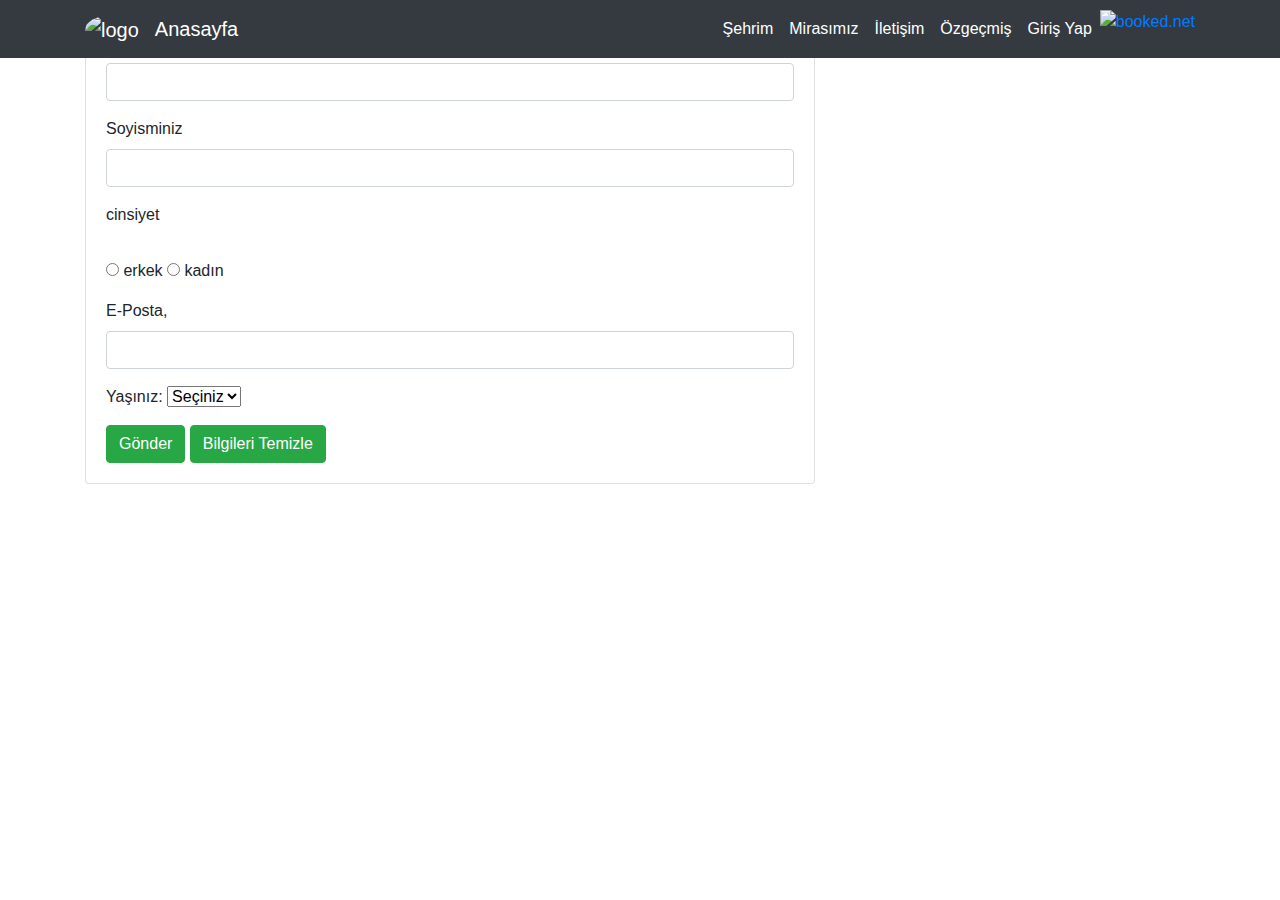
==== iletişim.html @ 2662569e "Add files via upload" ====
<!DOCTYPE html>
<html lang="en">

<head>
    <!-- Required meta tags -->
    <meta charset="utf-8">
    <meta name="viewport" content="width=device-width, initial-scale=1, shrink-to-fit=no">

    <link rel="stylesheet" href="https://use.fontawesome.com/releases/v5.6.1/css/all.css"
        integrity="sha384-gfdkjb5BdAXd+lj+gudLWI+BXq4IuLW5IT+brZEZsLFm++aCMlF1V92rMkPaX4PP" crossorigin="anonymous">

    <!-- Bootstrap CSS -->
    <link rel="stylesheet" href="https://stackpath.bootstrapcdn.com/bootstrap/4.1.3/css/bootstrap.min.css">

    <link rel="stylesheet" href="style.css">

    <title></title>
</head>

<body>
    <nav class="navbar bg-dark navbar-expand-sm navbar-dark fixed-top">

        <div class="container">
            <a href="/" class="navbar-brand">
                <img src="logo.png" alt="logo" class="rounded-circle" style="width: 80px;">
            </a>
            <a href="index.html" class="navbar-brand">
                Anasayfa
            </a>

            <button class="navbar-toggler" type="button" data-toggle="collapse" data-target="#navbarCollapse">
                <span class="navbar-toggler-icon"> </span>
            </button>

            <div id="navbarCollapse" class="collapse navbar-collapse">

                <ul class="navbar-nav ml-auto">
                    <li class="nav-item">
                        <a href="şehrim.html" class="nav-link active">
                            Şehrim
                        </a>
                    </li>
                    <li class="nav-item">
                        <a href="mirasımız.html" class="nav-link active">
                            Mirasımız
                        </a>
                    </li>
                    <li class="nav-item">
                        <a href="iletişim.html" class="nav-link active">
                            İletişim
                        </a>
                    </li>
                    <li class="nav-item">
                        <a href="özgeçmiş.html" class="nav-link active">
                            Özgeçmiş
                        </a>
                    </li>
                    <li class="nav-item">
                        <a href="login.html" class="nav-link active">
                            Giriş Yap
                        </a>
                    </li>
                    <!-- weather widget start --><a target="_blank" href="https://bookeder.com/weather/diyarbakir-33376"><img src="https://w.bookcdn.com/weather/picture/25_33376_1_21_34495e_250_2c3e50_ffffff_ffffff_1_2071c9_ffffff_0_6.png?scode=124&domid=765&anc_id=42110"  alt="booked.net"/></a><!-- weather widget end -->
                </ul>

            </div>




        </div>


    </nav>




    <main>

        <div class="container">
            <div class="row">

                <div class="col-md-8">

                    <div class="card mb-4">
                        <img src="görsel/eğililçe.jpg" class="card-img-top img-thumbnail" alt="">
                        <div class="card-body">

                            <form action="iletişim.php" method="POST" name="form" onsubmit="return validateForm();">
                                <div class="form-group">


                                    <label>isminiz</label>
                                    <input type="text" class="form-control" name="isim">

                                </div>
                                <div class="form-group">


                                    <label>Soyisminiz</label>
                                    <input type="text" class="form-control" name="soyisim">

                                </div>

                                <div class="form-group">


                                    <label>cinsiyet</label> <br><br>
                                    <input type="radio" name="cinsiyet"> erkek
                                    <input type="radio" name="cinsiyet"> kadın
                                </div>

                                <div class="form-group">
                                    <label>E-Posta</label>,
                                    <input type="email" class="form-control" name="email">

                                </div>

                                <div class="form-group">
                                    Yaşınız:
                                    <select>
                                        <option>Seçiniz</option>
                                        <option>10-18</option>
                                        <option>18-24</option>
                                        <option>24+</option>

                                    </select>
                                </div>

                                <button type="submit" class="btn btn-success">Gönder</button>
                                <button type="reset" class="btn btn-success">Bilgileri Temizle</button>
                                <script>
                                    function validateForm() {
                                        var x = document.forms["form"]["isim"].value;
                                        var y = document.forms["form"]["soyisim"].value;
                                        var z = document.forms["form"]["email"].value;


                                        if (x == "" || y == "" || z == "") {
                                            alert("Lütfen Bilgileri Eksiksiz Doldurunuz");
                                            return false;
                                        }
                                    }
                                </script>

                            </form>




                        </div>


                    </div>



    </main>
























    <script src="https://code.jquery.com/jquery-3.3.1.min.js"></script>
    <script src="https://cdnjs.cloudflare.com/ajax/libs/popper.js/1.14.3/umd/popper.min.js"></script>
    <script src="https://stackpath.bootstrapcdn.com/bootstrap/4.1.3/js/bootstrap.min.js"></script>

</body>

</html>
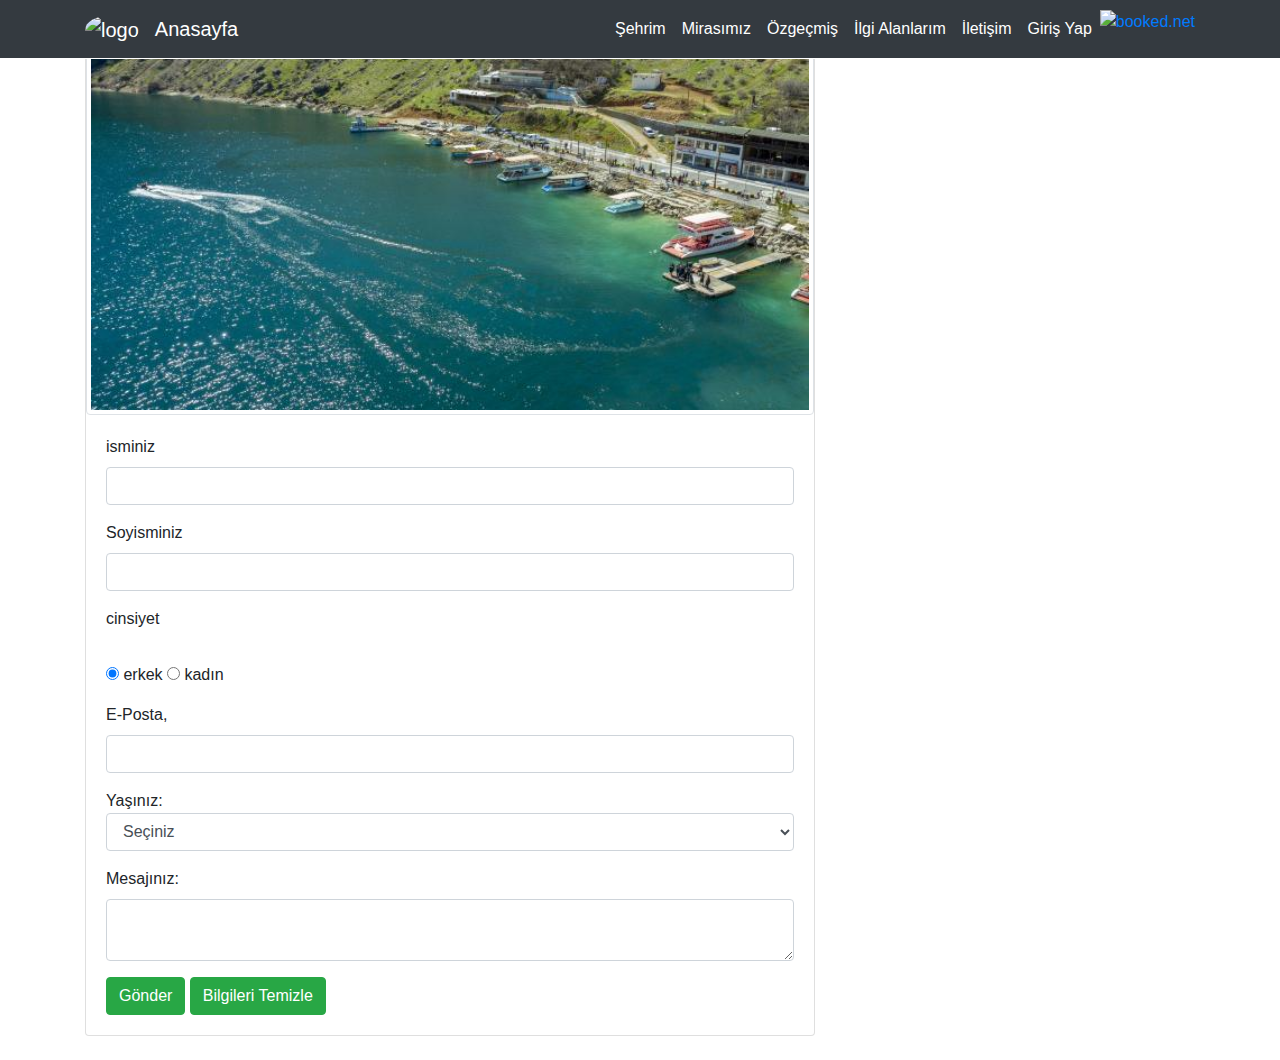
==== commit 0748abb8: "Add files via upload" ====
--- a/iletişim.html
+++ b/iletişim.html
@@ -22,7 +22,7 @@
 
         <div class="container">
             <a href="/" class="navbar-brand">
-                <img src="logo.png" alt="logo" class="rounded-circle" style="width: 80px;">
+                <img src="görsel/logo.png" alt="logo" class="rounded-circle" style="width: 80px;">
             </a>
             <a href="index.html" class="navbar-brand">
                 Anasayfa
@@ -45,14 +45,20 @@
                             Mirasımız
                         </a>
                     </li>
+                    
+                    <li class="nav-item">
+                        <a href="özgeçmiş.html" class="nav-link active">
+                            Özgeçmiş
+                        </a>
+                    </li>
+                    <li class="nav-item">
+                        <a href="ilgialanlarım.html" class="nav-link active">
+                            İlgi Alanlarım
+                        </a>
+                    </li>
                     <li class="nav-item">
                         <a href="iletişim.html" class="nav-link active">
                             İletişim
-                        </a>
-                    </li>
-                    <li class="nav-item">
-                        <a href="özgeçmiş.html" class="nav-link active">
-                            Özgeçmiş
                         </a>
                     </li>
                     <li class="nav-item">
@@ -87,7 +93,7 @@
                         <img src="görsel/eğililçe.jpg" class="card-img-top img-thumbnail" alt="">
                         <div class="card-body">
 
-                            <form action="iletişim.php" method="POST" name="form" onsubmit="return validateForm();">
+                            <form action="iletisimbilgi.php" method="POST" name="form" onsubmit="return Form();">
                                 <div class="form-group">
 
 
@@ -107,8 +113,8 @@
 
 
                                     <label>cinsiyet</label> <br><br>
-                                    <input type="radio" name="cinsiyet"> erkek
-                                    <input type="radio" name="cinsiyet"> kadın
+                                    <input type="radio" checked="" name="cinsiyet" value="erkek"> erkek
+                                    <input type="radio"  name="cinsiyet" value="kadin"> kadın
                                 </div>
 
                                 <div class="form-group">
@@ -119,25 +125,34 @@
 
                                 <div class="form-group">
                                     Yaşınız:
-                                    <select>
+                                    <select name="yas" class="form-control"  >
                                         <option>Seçiniz</option>
-                                        <option>10-18</option>
-                                        <option>18-24</option>
-                                        <option>24+</option>
+                                        <option value="10-18">10-18</option>
+                                        <option value="18-24">18-24</option>
+                                        <option value="24+">24+</option>
 
                                     </select>
                                 </div>
+
+                                <div class="form-group">
+                                    <label>Mesajınız:</label>
+                                    
+                                    <textarea name="mesaj" class="form-control"></textarea>
+                                </div>
+
+
 
                                 <button type="submit" class="btn btn-success">Gönder</button>
                                 <button type="reset" class="btn btn-success">Bilgileri Temizle</button>
                                 <script>
-                                    function validateForm() {
+                                    function Form() {
                                         var x = document.forms["form"]["isim"].value;
                                         var y = document.forms["form"]["soyisim"].value;
                                         var z = document.forms["form"]["email"].value;
-
-
-                                        if (x == "" || y == "" || z == "") {
+                                        var t = document.forms["form"]["yas"].value;
+                                        var k = document.forms["form"]["mesaj"].value;
+
+                                        if (x == "" || y == "" || z == "" || t== "Seçiniz" || k=="") {
                                             alert("Lütfen Bilgileri Eksiksiz Doldurunuz");
                                             return false;
                                         }
--- a/style.css
+++ b/style.css
@@ -0,0 +1,7 @@
+.navbar{
+    
+    border-bottom: 1px solid #fff;
+}
+.main{
+    width: 75;
+}
